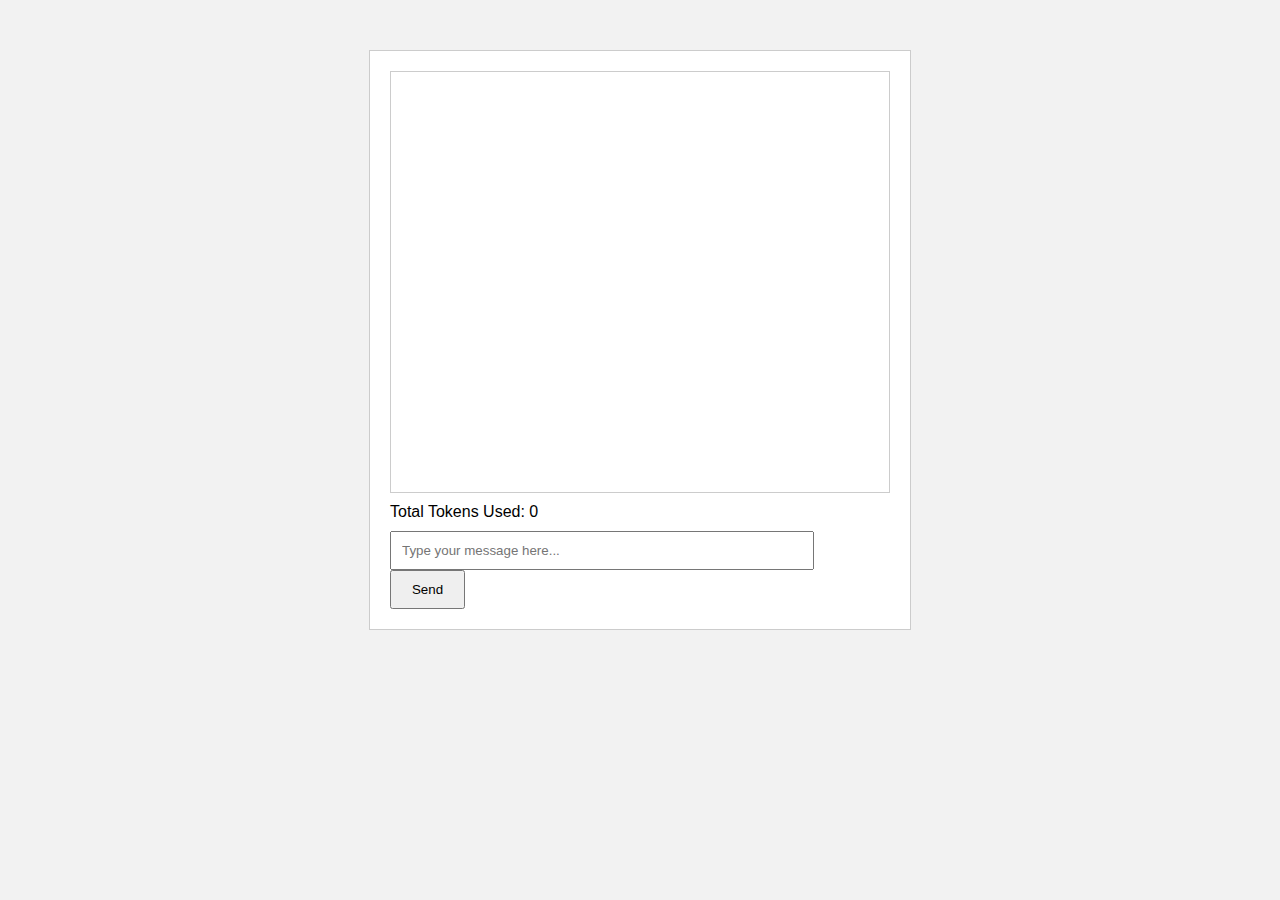
==== templates/index.html @ 623c0842 "first commit" ====
<!DOCTYPE html>
<html lang="en">
<head>
    <meta charset="UTF-8">
    <title>Chatbot with Token Count</title>
    <link rel="stylesheet" href="/static/styles.css">
    <link rel="icon" href="/static/favicon.ico" type="image/x-icon"> <!-- Optional -->
</head>
<body>
    <div id="chat-container">
        <div id="chat-window"></div>
        <div id="token-count">Total Tokens Used: 0</div>
        <input type="text" id="user-input" placeholder="Type your message here..." autocomplete="off"/>
        <button id="send-button">Send</button>
    </div>
    <script src="/static/script.js"></script>
</body>
</html>
---- static/styles.css ----
/* styles.css */

body {
    font-family: Arial, sans-serif;
    background-color: #f2f2f2;
}

#chat-container {
    width: 500px;
    margin: 50px auto;
    background-color: #ffffff;
    border: 1px solid #cccccc;
    padding: 20px;
}

#chat-window {
    height: 400px;
    overflow-y: scroll;
    border: 1px solid #cccccc;
    padding: 10px;
    margin-bottom: 10px;
}

#chat-window .message {
    margin-bottom: 10px;
}

#chat-window .user {
    text-align: right;
    color: blue;
}

#chat-window .assistant {
    text-align: left;
    color: green;
}

#token-count {
    margin-bottom: 10px;
}

#user-input {
    width: 80%;
    padding: 10px;
}

#send-button {
    width: 15%;
    padding: 10px;
}
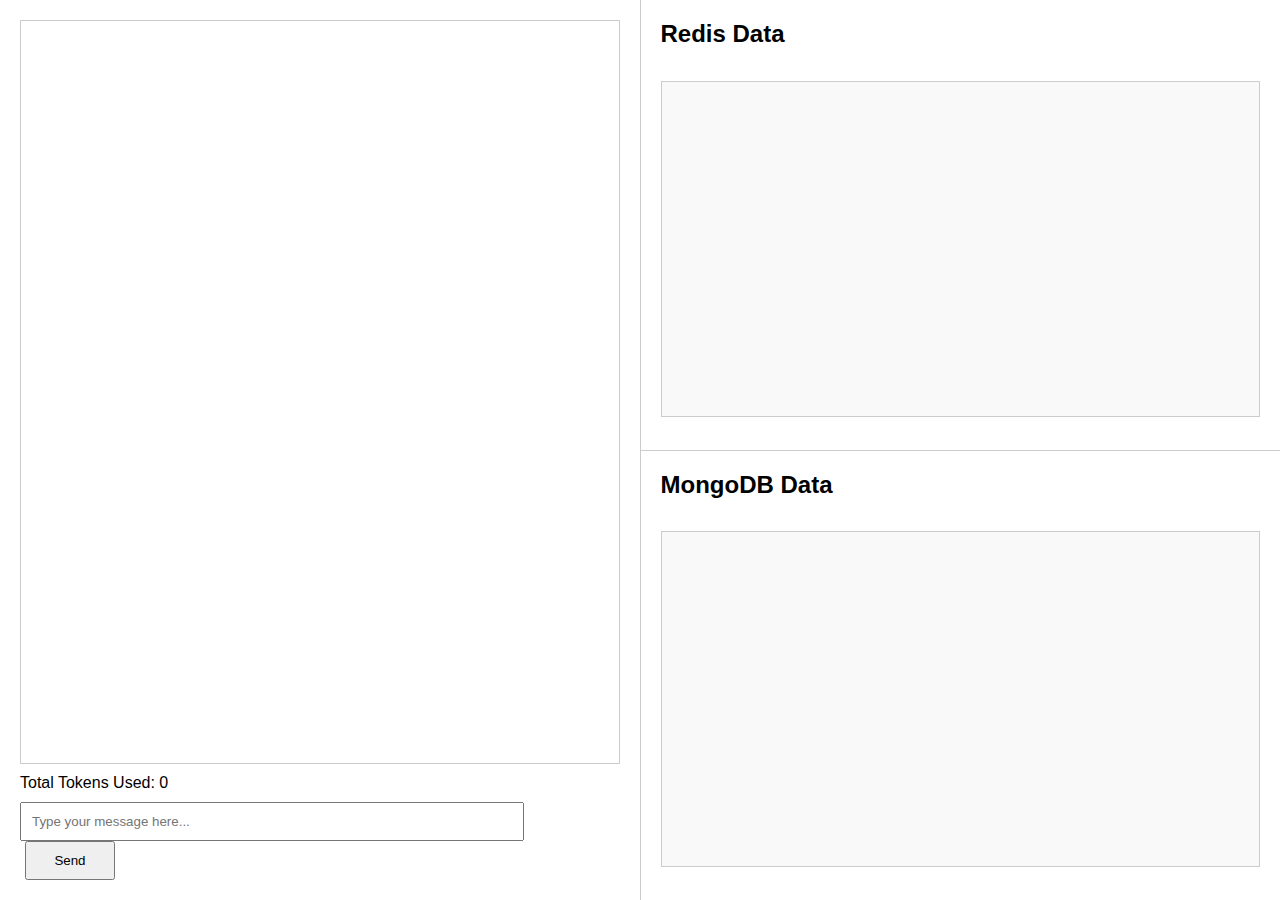
==== commit 802dea4f: "updated Readme, incorporated images, updated frontend and CSS" ====
--- a/templates/index.html
+++ b/templates/index.html
@@ -4,14 +4,33 @@
     <meta charset="UTF-8">
     <title>Chatbot with Token Count</title>
     <link rel="stylesheet" href="/static/styles.css">
-    <link rel="icon" href="/static/favicon.ico" type="image/x-icon"> <!-- Optional -->
+    <link rel="icon" href="/static/favicon.ico" type="image/x-icon">
 </head>
 <body>
-    <div id="chat-container">
-        <div id="chat-window"></div>
-        <div id="token-count">Total Tokens Used: 0</div>
-        <input type="text" id="user-input" placeholder="Type your message here..." autocomplete="off"/>
-        <button id="send-button">Send</button>
+    <div id="container">
+        <!-- Left Column: Chat -->
+        <div id="left-column">
+            <div id="chat-container">
+                <div id="chat-window"></div>
+                <div id="token-count">Total Tokens Used: 0</div>
+                <input type="text" id="user-input" placeholder="Type your message here..." autocomplete="off"/>
+                <button id="send-button">Send</button>
+            </div>
+        </div>
+
+        <!-- Right Column: Redis and MongoDB Data -->
+        <div id="right-column">
+            <!-- Top Row: Redis Data -->
+            <div id="redis-container">
+                <h2>Redis Data</h2>
+                <pre id="redis-data"></pre>
+            </div>
+            <!-- Bottom Row: MongoDB Data -->
+            <div id="mongodb-container">
+                <h2>MongoDB Data</h2>
+                <pre id="mongodb-data"></pre>
+            </div>
+        </div>
     </div>
     <script src="/static/script.js"></script>
 </body>
--- a/static/styles.css
+++ b/static/styles.css
@@ -1,21 +1,37 @@
 /* styles.css */
 
-body {
+/* Reset some default browser styles */
+body, html {
+    margin: 0;
+    padding: 0;
+    height: 100%;
     font-family: Arial, sans-serif;
-    background-color: #f2f2f2;
+}
+
+/* Container for the entire layout */
+#container {
+    display: flex;
+    height: 100vh;
+}
+
+/* Left Column */
+#left-column {
+    width: 50%;
+    border-right: 1px solid #cccccc;
+    display: flex;
+    flex-direction: column;
 }
 
 #chat-container {
-    width: 500px;
-    margin: 50px auto;
-    background-color: #ffffff;
-    border: 1px solid #cccccc;
+    flex: 1;
+    display: flex;
+    flex-direction: column;
     padding: 20px;
 }
 
 #chat-window {
-    height: 400px;
-    overflow-y: scroll;
+    flex: 1;
+    overflow-y: auto;
     border: 1px solid #cccccc;
     padding: 10px;
     margin-bottom: 10px;
@@ -47,4 +63,43 @@
 #send-button {
     width: 15%;
     padding: 10px;
+    margin-left: 5px;
+}
+
+/* Right Column */
+#right-column {
+    width: 50%;
+    display: flex;
+    flex-direction: column;
+}
+
+#redis-container, #mongodb-container {
+    flex: 1;
+    display: flex;
+    flex-direction: column;
+    overflow: hidden;
+    padding: 20px;
+}
+
+#redis-container {
+    border-bottom: 1px solid #cccccc;
+}
+
+#redis-container h2, #mongodb-container h2 {
+    margin-top: 0;
+}
+
+#redis-data, #mongodb-data {
+    flex: 1;
+    background-color: #f9f9f9;
+    padding: 10px;
+    border: 1px solid #cccccc;
+    overflow-y: auto;
+    white-space: pre-wrap;
+    word-wrap: break-word;
+}
+
+/* Ensure input and button stay at the bottom */
+#chat-container input, #chat-container button {
+    margin-top: auto;
 }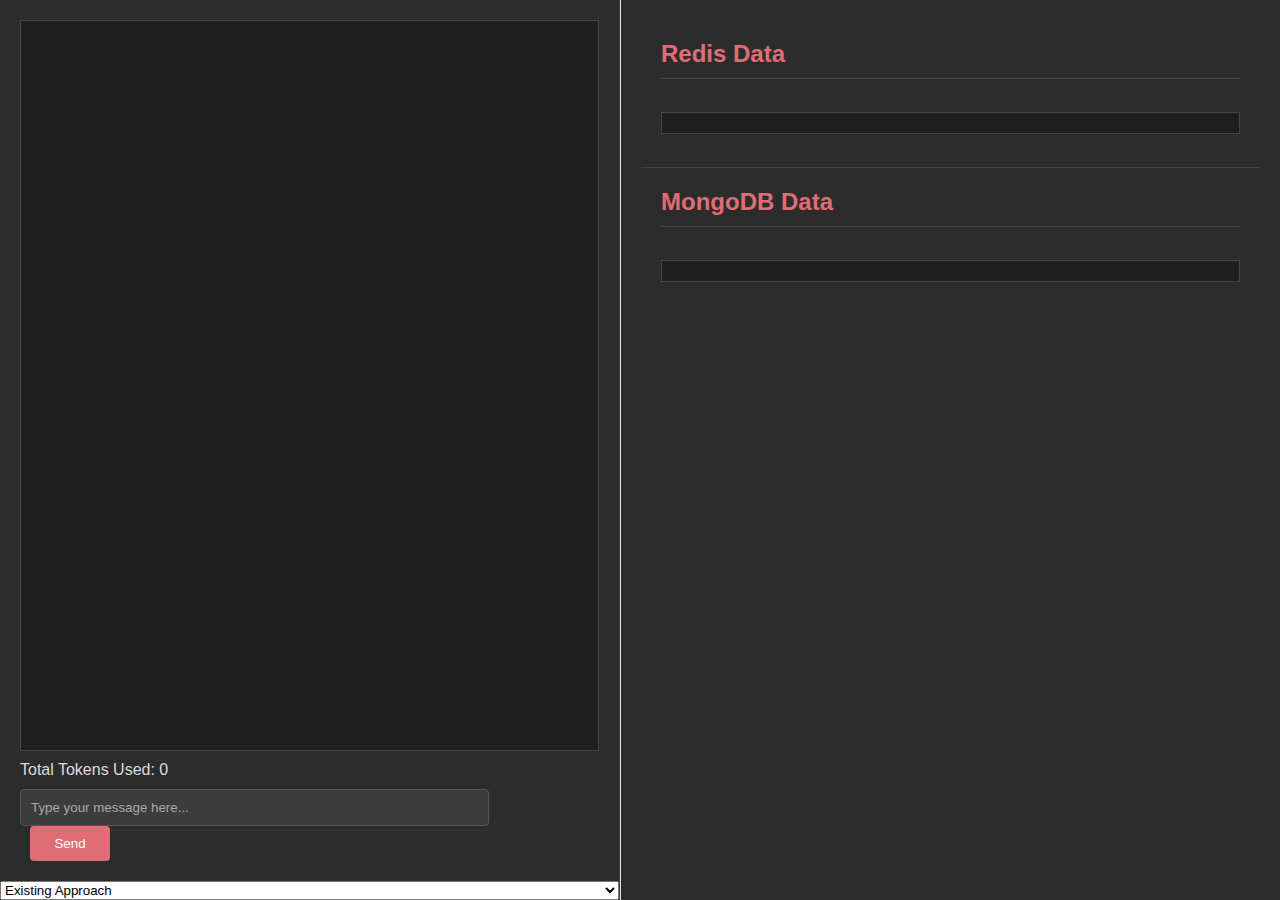
==== commit 38eda350: "updates" ====
--- a/templates/index.html
+++ b/templates/index.html
@@ -16,6 +16,14 @@
                 <input type="text" id="user-input" placeholder="Type your message here..." autocomplete="off"/>
                 <button id="send-button">Send</button>
             </div>
+            <select id="approach-selector">
+                <option value="existing">Existing Approach</option>
+                <option value="hierarchical">Hierarchical Summary</option>
+                <option value="keyword">Keyword Extraction</option>
+                <option value="topic">Topic Clustering</option>
+                <option value="sliding_window">Sliding Window</option>
+                <option value="hybrid">Hybrid Storage</option>
+            </select>
         </div>
 
         <!-- Right Column: Redis and MongoDB Data -->
--- a/static/styles.css
+++ b/static/styles.css
@@ -1,77 +1,147 @@
 /* styles.css */
 
-/* Reset some default browser styles */
+/* Reset default browser styles */
 body, html {
     margin: 0;
     padding: 0;
     height: 100%;
-    font-family: Arial, sans-serif;
+    font-family: 'Segoe UI', Tahoma, Geneva, Verdana, sans-serif;
+    background-color: #1e1e1e; /* Dark background */
+    color: #ffffff; /* Default text color */
 }
 
 /* Container for the entire layout */
 #container {
     display: flex;
     height: 100vh;
+    overflow: hidden;
 }
 
 /* Left Column */
+
+
+#chat-container {
+    flex: 1;
+    display: flex;
+    flex-direction: column;
+    padding: 20px;
+}
+
+#chat-window {
+    flex: 1;
+    overflow-y: auto;
+    border: 1px solid #444;
+    padding: 10px;
+    margin-bottom: 10px;
+    background-color: #1e1e1e;
+}
+
+#chat-window .message {
+    margin-bottom: 10px;
+}
+
+#chat-window .user {
+    text-align: right;
+    color: #e06c75; /* User message color - dark red */
+}
+
+#chat-window .assistant {
+    text-align: left;
+    color: #61afef; /* Assistant message color - blue */
+}
+
+#token-count {
+    margin-bottom: 10px;
+    color: #dcdcdc;
+}
+
+#user-input {
+    width: calc(100% - 110px);
+    padding: 10px;
+    background-color: #3c3c3c;
+    border: 1px solid #555;
+    color: #ffffff;
+}
+
+#user-input::placeholder {
+    color: #aaaaaa;
+}
+
+#send-button {
+    width: 80px;
+    padding: 10px;
+    margin-left: 10px;
+    background-color: #e06c75; /* Dark red button */
+    border: none;
+    color: #ffffff;
+    cursor: pointer;
+}
+
+#send-button:hover {
+    background-color: #d45d5d; /* Slightly lighter on hover */
+}
+
+/* Right Column */
+/* #right-column {
+    width: 50%;
+    display: flex;
+    flex-direction: column;
+    background-color: #2c2c2c;
+} */
+
+#right-column {
+    width: 50%;
+    height: 100vh;
+    overflow-y: auto;
+    padding: 20px;
+    background-color: #2c2c2c;
+    border-left: 1px solid #ddd;
+    
+}
+
 #left-column {
     width: 50%;
-    border-right: 1px solid #cccccc;
-    display: flex;
-    flex-direction: column;
-}
-
-#chat-container {
-    flex: 1;
-    display: flex;
-    flex-direction: column;
-    padding: 20px;
-}
-
-#chat-window {
-    flex: 1;
-    overflow-y: auto;
-    border: 1px solid #cccccc;
-    padding: 10px;
-    margin-bottom: 10px;
-}
-
-#chat-window .message {
-    margin-bottom: 10px;
-}
-
-#chat-window .user {
-    text-align: right;
-    color: blue;
-}
-
-#chat-window .assistant {
-    text-align: left;
-    color: green;
-}
-
-#token-count {
-    margin-bottom: 10px;
-}
-
-#user-input {
-    width: 80%;
-    padding: 10px;
-}
-
-#send-button {
-    width: 15%;
-    padding: 10px;
-    margin-left: 5px;
-}
-
-/* Right Column */
-#right-column {
-    width: 50%;
-    display: flex;
-    flex-direction: column;
-}
+    border-right: 1px solid #444;
+    display: flex;
+    height: 100vh;
+    /* overflow-y: auto; */
+    flex-direction: column;
+    background-color: #2c2c2c; /* Slightly lighter than the background */
+}
+
+#internal-state-container {
+    font-family: Arial, sans-serif;
+}
+
+.internal-state-section {
+    background-color: #1e1e1e;
+    border-radius: 8px;
+    box-shadow: 0 2px 4px rgba(0,0,0,0.1);
+    margin-bottom: 20px;
+    padding: 15px;
+}
+
+.internal-state-section h3 {
+    margin-top: 0;
+    color: #f04141;
+    font-size: 18px;
+    border-bottom: 1px solid #eee;
+    padding-bottom: 10px;
+}
+
+.internal-state-section pre {
+    background-color: #1e1e1e;
+    border: 1px solid #eee;
+    border-radius: 4px;
+    padding: 10px;
+    font-size: 14px;
+    overflow-x: auto;
+    white-space: pre-wrap;
+    word-wrap: break-word;
+}
+
+/* Responsive design for smaller screens */
+
 
 #redis-container, #mongodb-container {
     flex: 1;
@@ -82,24 +152,87 @@
 }
 
 #redis-container {
-    border-bottom: 1px solid #cccccc;
+    border-bottom: 1px solid #444;
 }
 
 #redis-container h2, #mongodb-container h2 {
     margin-top: 0;
+    color: #e06c75; /* Dark red headings */
 }
 
 #redis-data, #mongodb-data {
     flex: 1;
-    background-color: #f9f9f9;
-    padding: 10px;
-    border: 1px solid #cccccc;
+    background-color: #1e1e1e;
+    padding: 10px;
+    border: 1px solid #444;
     overflow-y: auto;
     white-space: pre-wrap;
     word-wrap: break-word;
-}
-
-/* Ensure input and button stay at the bottom */
+    color: #dcdcdc;
+}
+
+/* Scrollbar styling */
+::-webkit-scrollbar {
+    width: 8px;
+}
+
+::-webkit-scrollbar-track {
+    background: #2c2c2c;
+}
+
+::-webkit-scrollbar-thumb {
+    background-color: #444;
+    border-radius: 4px;
+}
+
+::-webkit-scrollbar-thumb:hover {
+    background-color: #555;
+}
+
+/* Input and button alignment */
 #chat-container input, #chat-container button {
     margin-top: auto;
+}
+
+#chat-container input {
+    box-sizing: border-box;
+    border-radius: 4px;
+}
+
+#send-button {
+    border-radius: 4px;
+}
+
+/* Headings styling */
+h2 {
+    font-size: 1.5em;
+    border-bottom: 1px solid #444;
+    padding-bottom: 10px;
+}
+
+/* Responsive adjustments */
+/* @media screen and (max-width: 800px) {
+    #container {
+        flex-direction: column;
+    }
+
+    #left-column, #right-column {
+        width: 100%;
+        height: 50vh;
+    }
+} */
+
+@media (max-width: 1200px) {
+    #container {
+        flex-direction: column;
+        height: auto;
+    }
+    #left-column, #right-column {
+        width: 100%;
+        height: 50vh;
+    }
+    #right-column {
+        border-left: none;
+        border-top: 1px solid #ddd;
+    }
 }